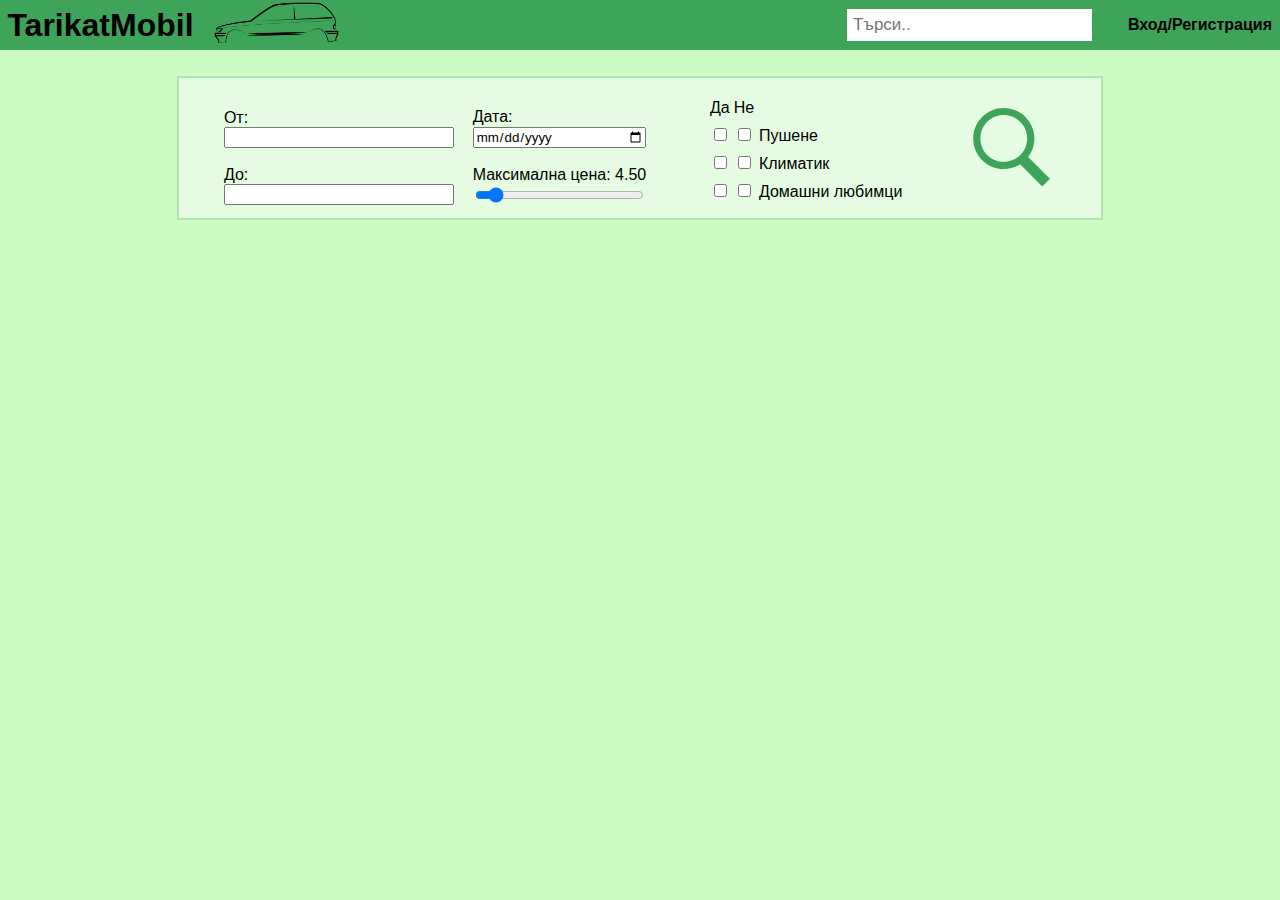
==== ui/index.html @ 0d5c4e9b "Fix profile page" ====
<!DOCTYPE html>
<html lang="en">

<head>
  <meta charset="UTF-8">
  <title>TarikatMobil.bg</title>
  <link rel="stylesheet" href="styles/style.css">
  <link rel="stylesheet" href="styles/trips.css">
  <script src="scripts/common.js"></script>
  <script src="scripts/index.js"></script>
</head>

<body>
  <header id="main-header">
    <a href="index.html">
      <h1 class="dark-bg-link">TarikatMobil</h1>
    </a>
    <img id="logo-img" class="left-aligned" src="images/car_logo.png" />
    <div id="search-container">
      <form action="">
        <input id="search-input" type="text" placeholder="Търси.." name="search" />
      </form>
    </div>
    <nav class="not-logged-in">
      <ul id="navigation-list">
        <li>
          <a class="dark-bg-link" href="login.html">Вход/Регистрация</a>
        </li>
      </ul>
    </nav>

    <nav class="logged-in">
      <ul id="navigation-list">
        <li>
          <a class="dark-bg-link" id="my-profile-link" href="profile.html">Профил</a>
        </li>
        <li>
          <a class="dark-bg-link" href="">Моите ревюта</a>
        </li>
        <li>
          <a class="dark-bg-link" href="myTrips.html">Моите пътувания</a>
        </li>
        <li>
          <a class="dark-bg-link" href="">Моята кола</a>
        </li>
        <li>
          <a class="dark-bg-link" href="" onclick="logout()">Изход</a>
        </li>
      </ul>
    </nav>

  </header>
  <form id="search-trips" class="row coloured-field centered-field" onsubmit="filterTrips()">
    <div class="column">
      <label for="start-destination">От:</label>
      <input list="cities-list" id="start-destination" class="destination-select" />
      <label for="end-destination">До:</label>
      <input list="cities-list" id="end-destination" class="destination-select" />
      <datalist id="cities-list"></datalist>
    </div>
    <div class="column">
      <label for="trip-date">Дата:</label>
      <input type="date" id="trip-date">
      <label for="maxprice" id="chosen-price-text">Максимална цена: 4.50</label>
      <input id="maxprice" type="range" min="0" max="50" value="4.50" step="0.1"
        onchange='document.getElementById("chosen-price-text").innerHTML=`Максимална цена: ${maxprice.value}`' />
    </div>
    <div id="details" class="column">
      <div class="row checkbox-labels">
        <label for="yes">Да</label>
        <label for="no">Не</label>
      </div>
      <div>
        <input type="checkbox" id="smoking-yes">
        <input type="checkbox" id="smoking-no">
        <label for="smoking">Пушене</label>
      </div>
      <div>
        <input type="checkbox" id="air-conditioning-yes">
        <input type="checkbox" id="air-conditioning-no">
        <label for="air-conditioning">Климатик</label>
      </div>
      <div>
        <input type="checkbox" id="pets-yes">
        <input type="checkbox" id="pets-no">
        <label for="pets">Домашни любимци</label>
      </div>
    </div>
    <input type="image" alt="Търси" src="images/search.svg" />
  </form>
  <section id="trips">
  </section>
</body>

<script type="text/javascript" src="./scripts/trips.js"></script>

</html>
---- ui/styles/style.css ----
* {
    font-family: Segoe UI, Helvetica, Arial, sans-serif;
    color: #000000;
}

body {
    background-color: #cdf9c4;
    margin: 0;
}

#main-header {
    display: flex;
    align-items: center;
    justify-content: right;
    background-color: #3da459;
}

h1 {
    font-size: 2rem;
    margin: 0 0 0 4%;
}

h2 {
    margin: 0 0 0 4%;
}

#logo-img {
    width: 10%;
    margin-left: 2%;
}

#profile-logo {
    width: 50px;
    margin-left: 0;
}

.left-aligned {
    margin-right: auto;
    margin-left: 0;
}

.right-aligned {
    margin-left: auto;
    margin-right: 0;
}

#navigation-list {
    display: flex;
    list-style-type: none;
}

#navigation-list li {
    padding: 0 0.5rem;
}

#navigation-list li a {
    font-weight: 600;
}

#navigation-list li img {
    padding: 0;
}

a {
    text-decoration: none;
}

.dark-bg-link:hover {
    color: #cdf9c4;
}

.light-bg-link:hover {
    color: #ce5916;
}

.centered-text {
    text-align: center;
}

#search-input {
    padding: 6px;
    font-size: 17px;
    width: 100%;
    border: none;
    margin: 0;
}

.search-container {
    width: 50%;
    align-items: right;
    margin-left: auto;
    margin-right: 0;
    padding: 0 0.5rem;
}
---- ui/styles/trips.css ----
/* id */

#search-trips {
    height: 20%;
    padding: 1%;
    width: 70%;
    justify-content: space-around;
}

#trips {
    height: 70%;
}

/* elements */


label {
    align-self: left;
    margin-top: 10%;
}

/* classes */

.column {
    display: flex;
    flex-direction: column;
    justify-content: space-around;
}

.row {
    display: flex;
    flex-direction: row;
    justify-content: space-around;
}

.coloured-field {
    background: #E6FCE2;
    border: 2px solid #ADE6A8;
}

.centered-field {
    margin: 2% auto;
}

.destination-select {
    width: 120%;
}

.checkbox-labels {
    justify-content: space-between;
    width: 23%;
}

.icon {
    width: 10%;
    height: 50%;
    align-self: center;
    margin: 0 2%;
}

.trip {
    width: 50%;
    padding: 0 2%;
    border-radius: 20px;
    display: flex;
    justify-content: space-between;
}

.trip-detail-string {
    background-color: #3da459;
    border-radius: 20px;
    color: white;
}

.trip-detail {
    align-self: center;
    padding: 3% 4%;
    margin-left: 5%;
}

.trip-details {
    display: flex;
    justify-content: flex-end;
    width: 40%;
}

.from-to {
    font-size: 1.2rem;
}

.trips-error {
    background-color: #ffc0c0;
    width: fit-content;
    padding: 1% 2%;
    border: 1px solid #f36868;
    border-radius: 10px;
    margin: 2% auto;
}

.trips-notification {
    background-color: #c5c5c5;
    width: fit-content;
    padding: 1% 2%;
    border: 1px solid #9b9b9b;
    border-radius: 10px;
    margin: 2% auto;
}

/* is driver logic */
#is-driver-select {
    cursor: pointer;
    margin: 1%;
    padding: 1% 1%;
    border-radius: 10px;
}
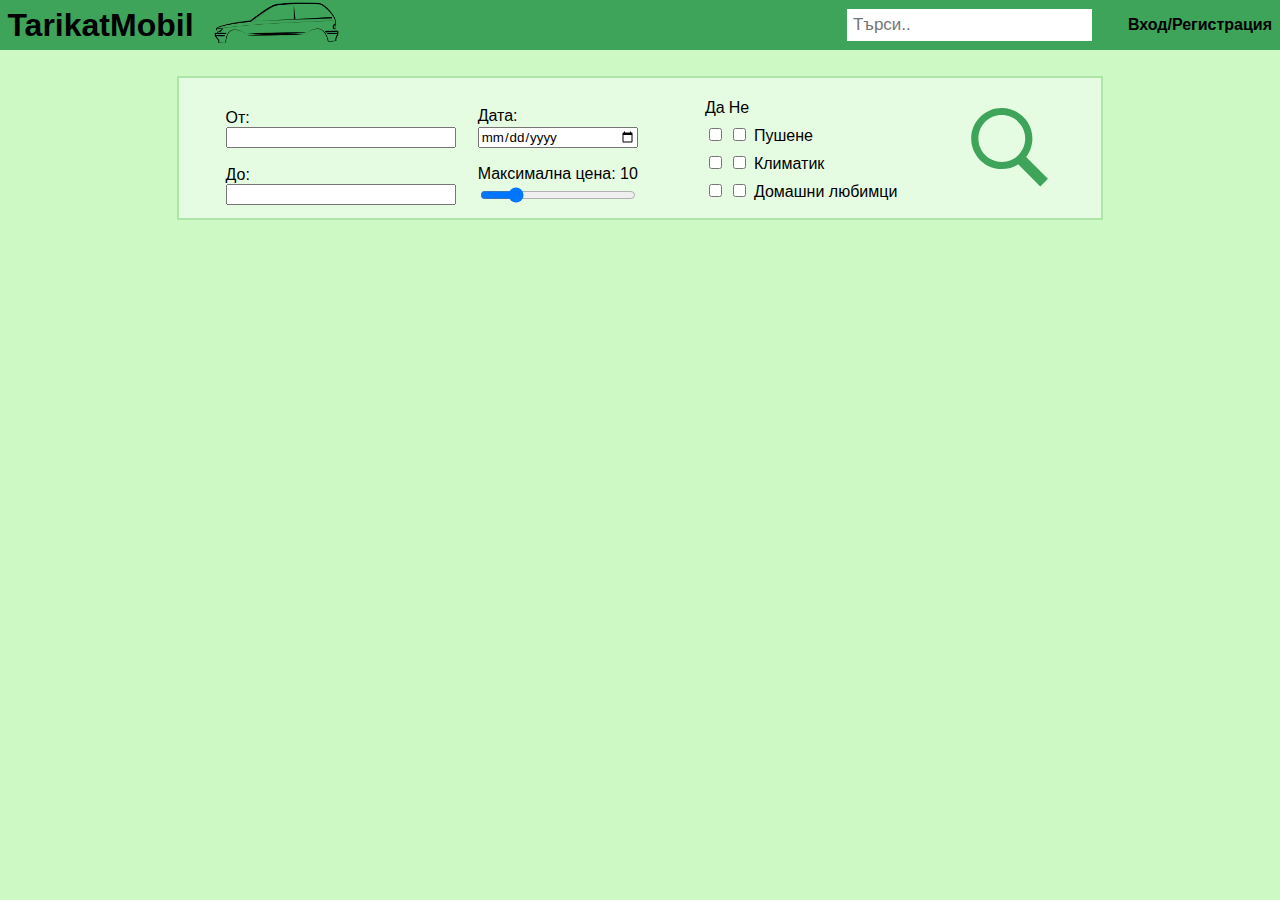
==== commit 1d8f0d05: "put check for logged in in commons" ====
--- a/ui/index.html
+++ b/ui/index.html
@@ -7,13 +7,12 @@
   <link rel="stylesheet" href="styles/style.css">
   <link rel="stylesheet" href="styles/trips.css">
   <script src="scripts/common.js"></script>
-  <script src="scripts/index.js"></script>
 </head>
 
 <body>
   <header id="main-header">
     <a href="index.html">
-      <h1 class="dark-bg-link">TarikatMobil</h1>
+      <h1 class="dark-bg-link" id="logo">TarikatMobil</h1>
     </a>
     <img id="logo-img" class="left-aligned" src="images/car_logo.png" />
     <div id="search-container">
@@ -35,7 +34,7 @@
           <a class="dark-bg-link" id="my-profile-link" href="profile.html">Профил</a>
         </li>
         <li>
-          <a class="dark-bg-link" href="">Моите ревюта</a>
+          <a class="dark-bg-link" href="myReviews.html">Моите ревюта</a>
         </li>
         <li>
           <a class="dark-bg-link" href="myTrips.html">Моите пътувания</a>
@@ -61,8 +60,8 @@
     <div class="column">
       <label for="trip-date">Дата:</label>
       <input type="date" id="trip-date">
-      <label for="maxprice" id="chosen-price-text">Максимална цена: 4.50</label>
-      <input id="maxprice" type="range" min="0" max="50" value="4.50" step="0.1"
+      <label for="maxprice" id="chosen-price-text">Максимална цена: 10</label>
+      <input id="maxprice" type="range" min="0" max="50" value="10" step="0.1"
         onchange='document.getElementById("chosen-price-text").innerHTML=`Максимална цена: ${maxprice.value}`' />
     </div>
     <div id="details" class="column">
@@ -93,5 +92,6 @@
 </body>
 
 <script type="text/javascript" src="./scripts/trips.js"></script>
+<script type="text/javascript" src="./scripts/searchTrips.js"></script>
 
 </html>--- a/ui/styles/style.css
+++ b/ui/styles/style.css
@@ -91,4 +91,136 @@
     margin-left: auto;
     margin-right: 0;
     padding: 0 0.5rem;
+}
+
+.modal {
+    display: none;
+    position: fixed;
+    z-index: 1;
+    padding-top: 100px;
+    left: 0;
+    top: 0;
+    width: 100%;
+    height: 100%;
+    overflow: auto;
+    background-color: rgb(0, 0, 0);
+    background-color: rgba(0, 0, 0, 0.4);
+}
+
+.modal-content {
+    background-color: #cdf9c4;
+    margin: auto;
+    padding: 20px;
+    border: 1px solid #888;
+    width: 60%;
+    text-align: center;
+}
+
+.close {
+    color: #aaaaaa;
+    float: right;
+    font-size: 28px;
+    font-weight: bold;
+}
+
+.close:hover,
+.close:focus {
+    color: #000;
+    text-decoration: none;
+    cursor: pointer;
+}
+
+.form-item {
+    width: 100%;
+    border-style: none;
+    padding-left: 7px;
+    border-style: solid;
+    border-color: #c3cdc0;
+    border-width: 2px;
+    height: 35px;
+    margin-bottom: 0;
+    font-size: 15px;
+}
+
+.submit-btn {
+    margin-top: 30px;
+    background-color: #558d3d;
+    color: white;
+    font-size: 15px;
+    font-weight: lighter;
+    border-style: none;
+    width: 50%;
+    height: 50px;
+}
+
+.submit-btn:hover {
+    background-color: #ffffff;
+    color: #558d3d;
+}
+
+.submit-form {
+    width: 80%;
+    height: 300px;
+    margin: auto;
+    margin-top: 50px;
+    margin-bottom: 0px;
+    text-align: center;
+}
+
+.form-item:hover {
+    border-color: #79a06b;
+}
+
+
+#credentials-section {
+    width: 40%;
+    padding-left: 30%;
+}
+
+.slidecontainer {
+    width: 100%;
+}
+
+.slider {
+    -webkit-appearance: none;
+    width: 50%;
+    height: 15px;
+    border-radius: 5px;
+    background: #fffefe;
+    outline: none;
+    opacity: 0.7;
+    -webkit-transition: .2s;
+}
+
+.slider:hover {
+    opacity: 1;
+}
+
+.slider::-webkit-slider-thumb {
+    -webkit-appearance: none;
+    appearance: none;
+    width: 25px;
+    height: 25px;
+    border-radius: 50%;
+    background: #f19f06;
+    cursor: pointer;
+}
+
+.slider::-moz-range-thumb {
+    width: 25px;
+    height: 25px;
+    border-radius: 50%;
+    background: #f19f06;
+    cursor: pointer;
+}
+
+.delete-btn {
+    margin-top: 30px;
+    background-color: #860d0d;
+    color: white;
+    font-size: 15px;
+    font-weight: lighter;
+    border-style: none;
+    width: 5%;
+    height: 30px;
 }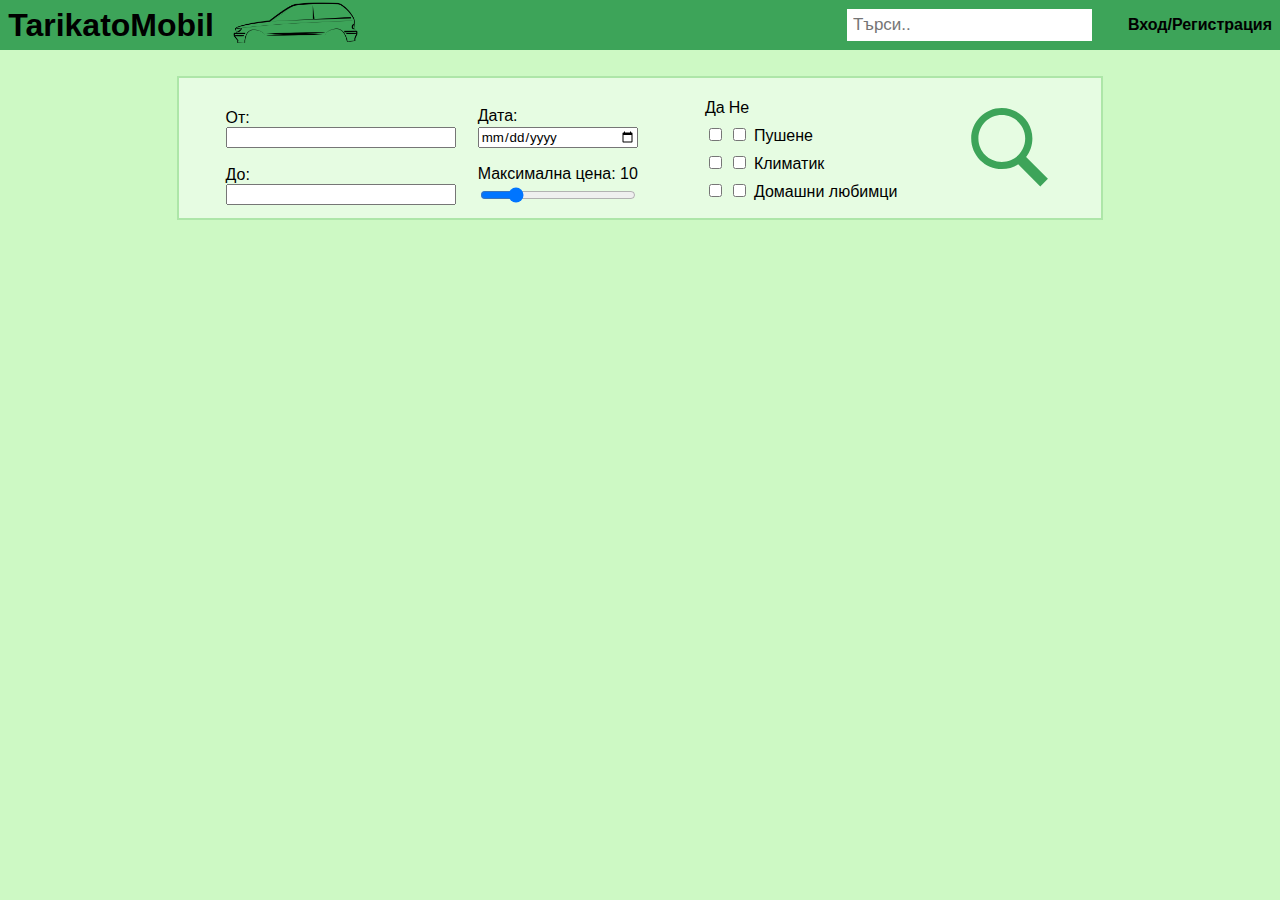
==== commit 509c601f: "fix app name" ====
--- a/ui/index.html
+++ b/ui/index.html
@@ -3,7 +3,7 @@
 
 <head>
   <meta charset="UTF-8">
-  <title>TarikatMobil.bg</title>
+  <title>TarikatoMobil.bg</title>
   <link rel="stylesheet" href="styles/style.css">
   <link rel="stylesheet" href="styles/trips.css">
   <script src="scripts/common.js"></script>
@@ -12,7 +12,7 @@
 <body>
   <header id="main-header">
     <a href="index.html">
-      <h1 class="dark-bg-link" id="logo">TarikatMobil</h1>
+      <h1 class="dark-bg-link" id="logo">TarikatoMobil</h1>
     </a>
     <img id="logo-img" class="left-aligned" src="images/car_logo.png" />
     <div id="search-container">
--- a/ui/styles/trips.css
+++ b/ui/styles/trips.css
@@ -58,7 +58,7 @@
     margin: 0 2%;
 }
 
-.trip {
+.trip-short {
     width: 50%;
     padding: 0 2%;
     border-radius: 20px;
@@ -66,19 +66,19 @@
     justify-content: space-between;
 }
 
-.trip-detail-string {
+.trip-short-detail-string {
     background-color: #3da459;
     border-radius: 20px;
     color: white;
 }
 
-.trip-detail {
+.trip-short-detail {
     align-self: center;
     padding: 3% 4%;
     margin-left: 5%;
 }
 
-.trip-details {
+.trip-short-details {
     display: flex;
     justify-content: flex-end;
     width: 40%;
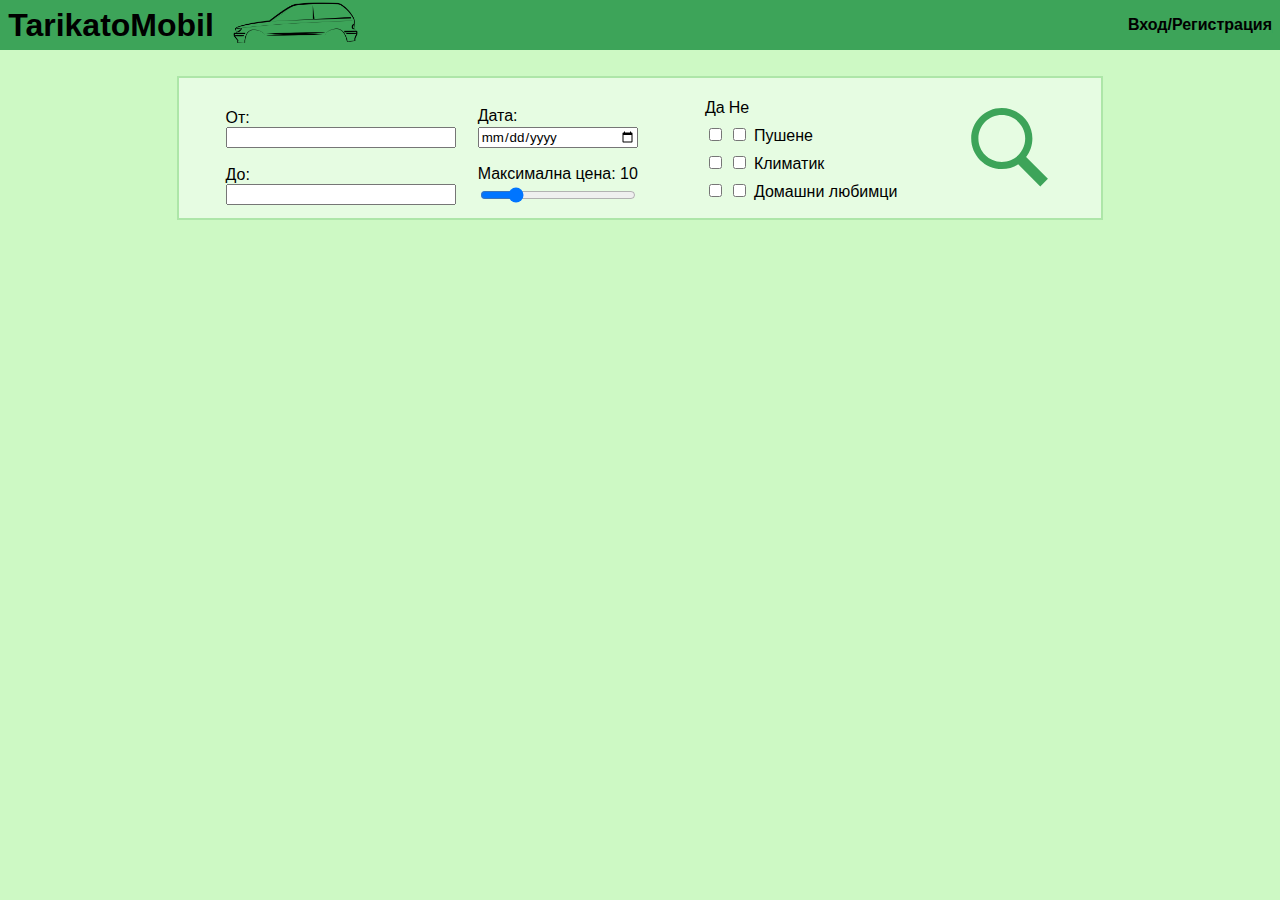
==== commit 51ccf695: "rempove search bar" ====
--- a/ui/index.html
+++ b/ui/index.html
@@ -15,11 +15,6 @@
       <h1 class="dark-bg-link" id="logo">TarikatoMobil</h1>
     </a>
     <img id="logo-img" class="left-aligned" src="images/car_logo.png" />
-    <div id="search-container">
-      <form action="">
-        <input id="search-input" type="text" placeholder="Търси.." name="search" />
-      </form>
-    </div>
     <nav class="not-logged-in">
       <ul id="navigation-list">
         <li>
@@ -40,7 +35,7 @@
           <a class="dark-bg-link" href="myTrips.html">Моите пътувания</a>
         </li>
         <li>
-          <a class="dark-bg-link" href="">Моята кола</a>
+          <a class="dark-bg-link" href="myCar.html">Моята кола</a>
         </li>
         <li>
           <a class="dark-bg-link" href="" onclick="logout()">Изход</a>
--- a/ui/styles/style.css
+++ b/ui/styles/style.css
@@ -1,6 +1,10 @@
 * {
     font-family: Segoe UI, Helvetica, Arial, sans-serif;
     color: #000000;
+}
+
+button, a, input {
+    cursor: pointer;
 }
 
 body {
@@ -143,7 +147,7 @@
 }
 
 .submit-btn {
-    margin-top: 30px;
+    margin-top: 10px;
     background-color: #558d3d;
     color: white;
     font-size: 15px;
@@ -221,6 +225,6 @@
     font-size: 15px;
     font-weight: lighter;
     border-style: none;
-    width: 5%;
+    width: 20%;
     height: 30px;
 }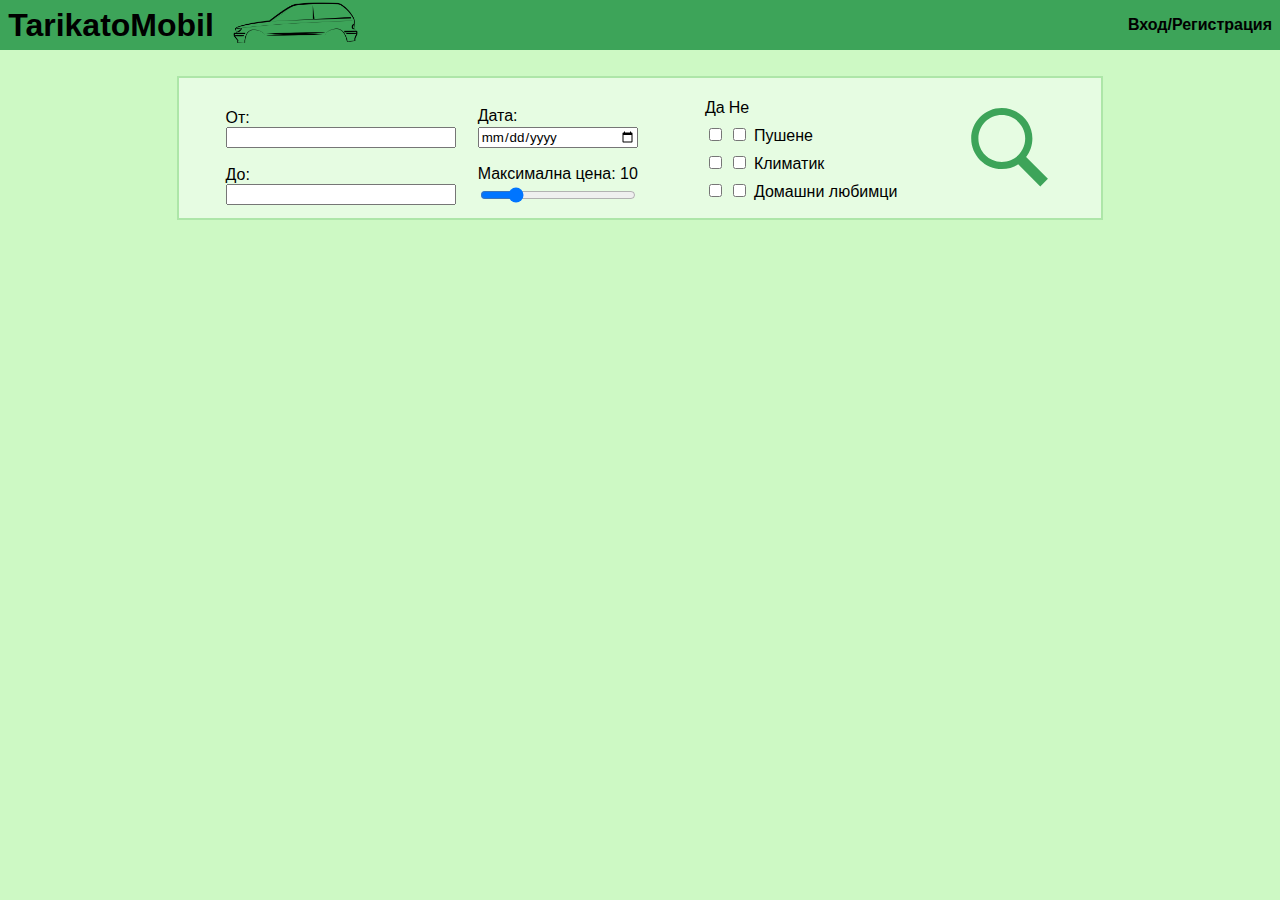
==== commit 316d9d6e: "Add create trip nav link" ====
--- a/ui/index.html
+++ b/ui/index.html
@@ -37,6 +37,9 @@
         <li>
           <a class="dark-bg-link" href="myCar.html">Моята кола</a>
         </li>
+        <li>
+          <a class="dark-bg-link" href="createTrip.html">Създай пътуване</a>
+      </li>
         <li>
           <a class="dark-bg-link" href="" onclick="logout()">Изход</a>
         </li>
--- a/ui/styles/trips.css
+++ b/ui/styles/trips.css
@@ -86,6 +86,7 @@
 
 .from-to {
     font-size: 1.2rem;
+    width: 40%;
 }
 
 .trips-error {
